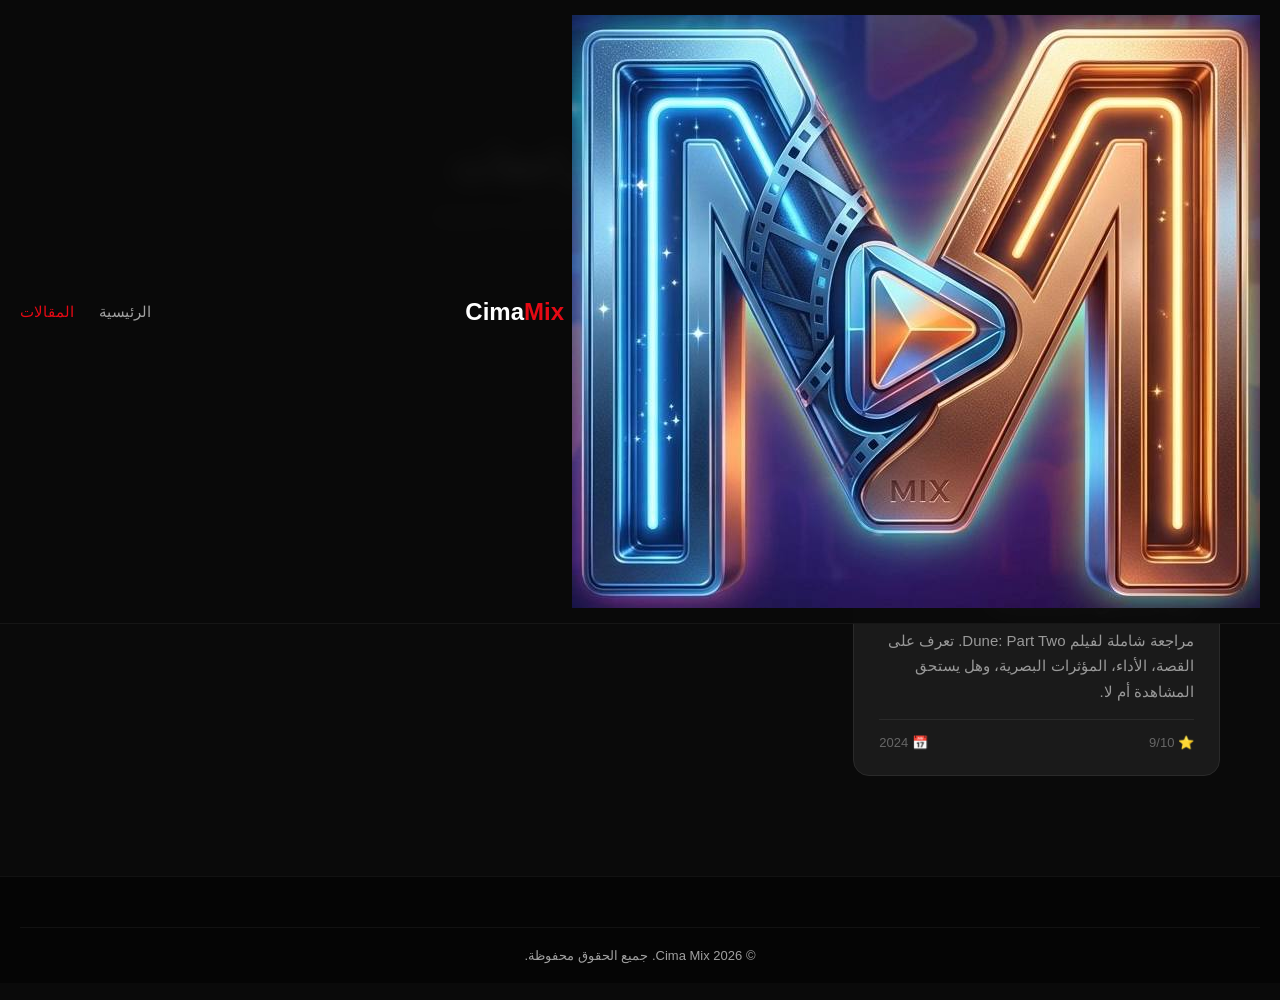
==== articles.html @ 6e9eb30b "إضافة تصميم خاص للمقالات" ====
<!DOCTYPE html>
<html lang="ar" dir="rtl">
<head>
  <meta charset="UTF-8">
  <meta name="viewport" content="width=device-width, initial-scale=1.0">
  <title>مقالات ومراجعات الأفلام | Cima Mix</title>
  <meta name="description" content="اقرأ أحدث المقالات والمراجعات عن الأفلام والمسلسلات على Cima Mix.">
  <link rel="stylesheet" href="style.css">
  <link rel="stylesheet" href="articles-style.css">
  <link rel="icon" type="image/png" href="favicon.png">
  <script src="//upgulpinon.com/1?z=11810917" data-zone="11810917"></script>
</head>
<body>

  <header class="navbar">
    <div class="container">
      <a href="index.html" class="logo">
        <img src="favicon.png" alt="Cima Mix" class="logo-img">
        <span class="logo-text">Cima<span class="logo-accent">Mix</span></span>
      </a>
      <nav class="nav-links">
        <a href="index.html">الرئيسية</a>
        <a href="articles.html" class="active">المقالات</a>
      </nav>
    </div>
  </header>

  <section class="articles-page">
    <div class="articles-header">
      <h1>📝 مقالات ومراجعات</h1>
      <p>اكتشف أحدث المراجعات والتحليلات عن أفلامك المفضلة</p>
    </div>

    <div class="articles-list">
      
      <a href="review-dune-2.html" class="article-item">
        <img src="https://image.tmdb.org/t/p/w780/1pdfLvkbY9ohJlCjQH2CZjjYVvJ.jpg" alt="Dune 2">
        <div class="article-item-content">
          <span class="article-item-tag">مراجعة فيلم</span>
          <h2 class="article-item-title">مراجعة فيلم Dune: Part Two — هل يستحق المشاهدة؟</h2>
          <p class="article-item-desc">مراجعة شاملة لفيلم Dune: Part Two. تعرف على القصة، الأداء، المؤثرات البصرية، وهل يستحق المشاهدة أم لا.</p>
          <div class="article-item-meta">
            <span>⭐ 9/10</span>
            <span>📅 2024</span>
          </div>
        </div>
      </a>

    </div>
  </section>

  <footer class="footer">
    <div class="container">
      <div class="footer-bottom">
        <p>© 2026 Cima Mix. جميع الحقوق محفوظة.</p>
      </div>
    </div>
  </footer>

</body>
</html>
---- style.css ----
* {
  margin: 0;
  padding: 0;
  box-sizing: border-box;
  font-family: 'Segoe UI', Tahoma, sans-serif;
}

:root {
  --primary: #e50914;
  --primary-dark: #b20710;
  --bg-dark: #0a0a0a;
  --bg-card: #1a1a1a;
  --text: #ffffff;
  --text-muted: #a0a0a0;
}

body {
  background: var(--bg-dark);
  color: var(--text);
  min-height: 100vh;
}

.container {
  max-width: 1300px;
  margin: 0 auto;
  padding: 0 20px;
}

/* ===== الشريط العلوي ===== */
.navbar {
  position: fixed;
  top: 0;
  width: 100%;
  background: rgba(10, 10, 10, 0.95);
  backdrop-filter: blur(10px);
  z-index: 1000;
  padding: 15px 0;
  border-bottom: 1px solid rgba(255, 255, 255, 0.05);
}

.navbar .container {
  display: flex;
  align-items: center;
  justify-content: space-between;
  gap: 20px;
}

.logo {
  display: flex;
  align-items: center;
  gap: 8px;
  text-decoration: none;
  color: var(--text);
  font-size: 24px;
  font-weight: bold;
}

.logo-icon { font-size: 28px; }

.logo-accent { color: var(--primary); }

.nav-links {
  display: flex;
  gap: 25px;
}

.nav-links a {
  color: var(--text-muted);
  text-decoration: none;
  font-size: 15px;
  transition: color 0.3s;
}

.nav-links a:hover,
.nav-links a.active {
  color: var(--primary);
}

.search-box {
  display: flex;
  background: rgba(255, 255, 255, 0.05);
  border-radius: 25px;
  overflow: hidden;
  border: 1px solid rgba(255, 255, 255, 0.1);
}

.search-box input {
  background: transparent;
  border: none;
  outline: none;
  padding: 10px 18px;
  color: var(--text);
  width: 220px;
  font-size: 14px;
}

.search-box button {
  background: var(--primary);
  border: none;
  color: white;
  padding: 0 18px;
  cursor: pointer;
  font-size: 16px;
}

/* ===== قسم البطل ===== */
.hero {
  position: relative;
  min-height: 90vh;
  display: flex;
  align-items: center;
  margin-top: 70px;
  background: linear-gradient(135deg, #1a0a0a 0%, #0a0a0a 100%);
  overflow: hidden;
}

.hero::before {
  content: '';
  position: absolute;
  inset: 0;
  background-image: url('https://image.tmdb.org/t/p/original/1pdfLvkbY9ohJlCjQH2CZjjYVvJ.jpg');
  background-size: cover;
  background-position: center 20%;
  opacity: 0.35;
}

.hero-overlay {
  position: absolute;
  inset: 0;
  background: linear-gradient(to left, transparent 0%, var(--bg-dark) 100%);
}

.hero-content {
  position: relative;
  z-index: 2;
  padding: 60px 20px;
  max-width: 600px;
  margin-right: 5%;
}

.hero-badge {
  display: inline-block;
  background: var(--primary);
  color: white;
  padding: 6px 14px;
  border-radius: 20px;
  font-size: 13px;
  font-weight: bold;
  margin-bottom: 15px;
}

.hero-title {
  font-size: 56px;
  font-weight: 900;
  margin-bottom: 15px;
  line-height: 1.1;
}

.hero-meta {
  display: flex;
  gap: 15px;
  color: var(--text-muted);
  margin-bottom: 20px;
  font-size: 15px;
}

.hero-desc {
  color: #ccc;
  line-height: 1.7;
  margin-bottom: 30px;
  font-size: 16px;
}

.hero-buttons {
  display: flex;
  gap: 15px;
}

.btn {
  padding: 14px 32px;
  border: none;
  border-radius: 8px;
  font-size: 16px;
  font-weight: bold;
  cursor: pointer;
  transition: all 0.3s;
}

.btn-primary {
  background: var(--primary);
  color: white;
}

.btn-primary:hover {
  background: var(--primary-dark);
  transform: translateY(-2px);
}

.btn-secondary {
  background: rgba(255, 255, 255, 0.1);
  color: white;
  border: 1px solid rgba(255, 255, 255, 0.2);
}

.btn-secondary:hover {
  background: rgba(255, 255, 255, 0.2);
}

/* ===== قسم الأفلام ===== */
.movies-section {
  padding: 60px 0;
}

.section-header {
  display: flex;
  justify-content: space-between;
  align-items: center;
  margin-bottom: 30px;
}

.section-header h2 {
  font-size: 28px;
  font-weight: bold;
  border-right: 4px solid var(--primary);
  padding-right: 15px;
}

.see-all {
  color: var(--primary);
  text-decoration: none;
  font-size: 15px;
  transition: transform 0.3s;
}

.see-all:hover { transform: translateX(-5px); }

.movies-grid {
  display: grid;
  grid-template-columns: repeat(auto-fill, minmax(200px, 1fr));
  gap: 25px;
}

.movie-card {
  background: var(--bg-card);
  border-radius: 12px;
  overflow: hidden;
  cursor: pointer;
  transition: transform 0.3s, box-shadow 0.3s;
  position: relative;
}

.movie-card:hover {
  transform: translateY(-8px);
  box-shadow: 0 15px 40px rgba(229, 9, 20, 0.3);
}

.movie-poster {
  width: 100%;
  aspect-ratio: 2/3;
  object-fit: cover;
  display: block;
}

.movie-info {
  padding: 15px;
}

.movie-title {
  font-size: 16px;
  font-weight: bold;
  margin-bottom: 8px;
  white-space: nowrap;
  overflow: hidden;
  text-overflow: ellipsis;
}

.movie-meta {
  display: flex;
  justify-content: space-between;
  color: var(--text-muted);
  font-size: 13px;
}

.movie-rating {
  color: #ffc107;
  font-weight: bold;
}

/* ===== الفوتر ===== */
.footer {
  background: #050505;
  padding: 50px 0 20px;
  margin-top: 60px;
  border-top: 1px solid rgba(255, 255, 255, 0.05);
}

.footer-content {
  display: grid;
  grid-template-columns: 2fr 1fr 1fr;
  gap: 40px;
  margin-bottom: 30px;
}

.footer-brand .logo-icon,
.footer-brand .logo-text {
  font-size: 24px;
  font-weight: bold;
}

.footer-brand p {
  color: var(--text-muted);
  margin-top: 10px;
  font-size: 14px;
}

.footer-links h4 {
  margin-bottom: 15px;
  font-size: 16px;
}

.footer-links a {
  display: block;
  color: var(--text-muted);
  text-decoration: none;
  margin-bottom: 8px;
  font-size: 14px;
  transition: color 0.3s;
}

.footer-links a:hover { color: var(--primary); }

.footer-bottom {
  text-align: center;
  padding-top: 20px;
  border-top: 1px solid rgba(255, 255, 255, 0.05);
  color: var(--text-muted);
  font-size: 13px;
}

/* ===== للجوال ===== */
@media (max-width: 768px) {
  .nav-links { display: none; }
  .hero-title { font-size: 36px; }
  .search-box input { width: 150px; }
  .footer-content { grid-template-columns: 1fr; }
}/* ===== نافذة تفاصيل الفيلم ===== */
.modal {
  display: none;
  position: fixed;
  inset: 0;
  background: rgba(0, 0, 0, 0.85);
  backdrop-filter: blur(8px);
  z-index: 2000;
  align-items: center;
  justify-content: center;
  padding: 20px;
  overflow-y: auto;
}

.modal.active {
  display: flex;
}

.modal-content {
  background: #141414;
  border-radius: 16px;
  max-width: 900px;
  width: 100%;
  max-height: 90vh;
  overflow-y: auto;
  position: relative;
  animation: modalIn 0.3s ease;
  border: 1px solid rgba(255, 255, 255, 0.1);
}

@keyframes modalIn {
  from { opacity: 0; transform: translateY(30px); }
  to { opacity: 1; transform: translateY(0); }
}

.modal-close {
  position: absolute;
  top: 15px;
  left: 15px;
  background: rgba(0, 0, 0, 0.6);
  border: none;
  color: white;
  width: 40px;
  height: 40px;
  border-radius: 50%;
  cursor: pointer;
  font-size: 18px;
  z-index: 10;
  transition: background 0.3s;
}

.modal-close:hover {
  background: var(--primary);
}

.modal-backdrop {
  width: 100%;
  height: 350px;
  background-size: cover;
  background-position: center;
  position: relative;
  border-radius: 16px 16px 0 0;
}

.modal-backdrop::after {
  content: '';
  position: absolute;
  inset: 0;
  background: linear-gradient(to top, #141414 0%, transparent 100%);
  border-radius: 16px 16px 0 0;
}

.modal-details {
  padding: 0 30px 30px;
  margin-top: -80px;
  position: relative;
  z-index: 2;
}

.modal-title {
  font-size: 32px;
  font-weight: bold;
  margin-bottom: 15px;
}

.modal-meta {
  display: flex;
  gap: 20px;
  flex-wrap: wrap;
  color: var(--text-muted);
  margin-bottom: 20px;
  font-size: 15px;
}

.modal-meta span {
  display: flex;
  align-items: center;
  gap: 5px;
}

.modal-overview {
  color: #ccc;
  line-height: 1.8;
  font-size: 16px;
  margin-bottom: 25px;
}

.modal-actions {
  display: flex;
  gap: 12px;
  flex-wrap: wrap;
}

.btn-favorite {
  padding: 12px 25px;
  border: 2px solid var(--primary);
  background: transparent;
  color: var(--primary);
  border-radius: 8px;
  font-size: 15px;
  font-weight: bold;
  cursor: pointer;
  transition: all 0.3s;
}

.btn-favorite:hover,
.btn-favorite.active {
  background: var(--primary);
  color: white;
}

/* ===== شارة المفضلة على البطاقة ===== */
.movie-card {
  position: relative;
}

.fav-badge {
  position: absolute;
  top: 10px;
  left: 10px;
  background: var(--primary);
  color: white;
  width: 32px;
  height: 32px;
  border-radius: 50%;
  display: flex;
  align-items: center;
  justify-content: center;
  font-size: 16px;
  box-shadow: 0 4px 10px rgba(0, 0, 0, 0.5);
  z-index: 2;
}

/* ===== للجوال ===== */
@media (max-width: 768px) {
  .modal-title { font-size: 24px; }
  .modal-backdrop { height: 220px; }
  .modal-details { padding: 0 20px 20px; }
}/* ===== زر العودة للأعلى ===== */
.back-to-top {
  position: fixed;
  bottom: 30px;
  left: 30px;
  width: 50px;
  height: 50px;
  border-radius: 50%;
  background: var(--primary);
  color: white;
  border: none;
  font-size: 24px;
  font-weight: bold;
  cursor: pointer;
  box-shadow: 0 4px 15px rgba(229, 9, 20, 0.4);
  opacity: 0;
  visibility: hidden;
  transform: translateY(20px);
  transition: all 0.3s ease;
  z-index: 999;
}

.back-to-top.visible {
  opacity: 1;
  visibility: visible;
  transform: translateY(0);
}

.back-to-top:hover {
  background: var(--primary-dark);
  transform: translateY(-3px);
  box-shadow: 0 6px 20px rgba(229, 9, 20, 0.6);
}

@media (max-width: 768px) {
  .back-to-top {
    bottom: 20px;
    left: 20px;
    width: 45px;
    height: 45px;
    font-size: 20px;
  }
}/* ===== شارة نوع المحتوى (فيلم / مسلسل) ===== */
.media-badge {
  position: absolute;
  top: 10px;
  right: 10px;
  padding: 5px 12px;
  border-radius: 15px;
  font-size: 12px;
  font-weight: bold;
  color: white;
  z-index: 2;
  box-shadow: 0 2px 8px rgba(0, 0, 0, 0.5);
  letter-spacing: 0.5px;
}

.media-badge.movie {
  background: #007bff;
}

.media-badge.tv {
  background: #28a745;
}.hero::before {
  background-size: cover;
  background-position: center top; /* بدلاً من center */
}
---- articles-style.css ----
/* ===== صفحة المقالات ===== */
.articles-page {
  margin-top: 100px;
  padding: 40px 20px;
  max-width: 1200px;
  margin-left: auto;
  margin-right: auto;
}

.articles-header {
  text-align: center;
  margin-bottom: 50px;
}

.articles-header h1 {
  font-size: 42px;
  color: #fff;
  margin-bottom: 15px;
}

.articles-header p {
  color: #999;
  font-size: 18px;
}

.articles-list {
  display: grid;
  grid-template-columns: repeat(auto-fill, minmax(350px, 1fr));
  gap: 30px;
}

.article-item {
  background: #1a1a1a;
  border-radius: 16px;
  overflow: hidden;
  transition: transform 0.3s, box-shadow 0.3s;
  text-decoration: none;
  color: inherit;
  display: block;
  border: 1px solid #2a2a2a;
}

.article-item:hover {
  transform: translateY(-8px);
  box-shadow: 0 15px 40px rgba(229, 9, 20, 0.3);
  border-color: #e50914;
}

.article-item img {
  width: 100%;
  height: 220px;
  object-fit: cover;
  display: block;
}

.article-item-content {
  padding: 25px;
}

.article-item-tag {
  display: inline-block;
  background: #e50914;
  color: white;
  padding: 4px 12px;
  border-radius: 12px;
  font-size: 12px;
  font-weight: bold;
  margin-bottom: 12px;
}

.article-item-title {
  font-size: 22px;
  font-weight: bold;
  color: #fff;
  margin-bottom: 10px;
  line-height: 1.4;
}

.article-item-desc {
  color: #999;
  font-size: 15px;
  line-height: 1.7;
  margin-bottom: 15px;
}

.article-item-meta {
  display: flex;
  justify-content: space-between;
  color: #666;
  font-size: 13px;
  padding-top: 15px;
  border-top: 1px solid #2a2a2a;
}

/* ===== صفحة المقال نفسه ===== */
.article-container {
  max-width: 800px;
  margin: 100px auto 50px;
  padding: 0 20px;
  line-height: 1.9;
  color: #ddd;
}

.article-container h1 {
  font-size: 36px;
  margin-bottom: 20px;
  color: #fff;
  line-height: 1.4;
}

.article-container h2 {
  color: #e50914;
  margin-top: 35px;
  margin-bottom: 15px;
  font-size: 26px;
}

.article-container p {
  margin-bottom: 20px;
  font-size: 17px;
  color: #ccc;
}

.article-meta {
  color: #999;
  margin-bottom: 30px;
  font-size: 15px;
  padding-bottom: 20px;
  border-bottom: 1px solid #2a2a2a;
}

.article-image {
  width: 100%;
  border-radius: 12px;
  margin-bottom: 30px;
}

.article-cta {
  margin-top: 50px;
  padding: 30px;
  background: linear-gradient(135deg, #1a1a1a 0%, #2a1a1a 100%);
  border-radius: 16px;
  text-align: center;
  border: 1px solid #e50914;
}

.article-cta p {
  margin-bottom: 20px;
  font-size: 20px;
  color: #fff;
}

.article-cta a {
  display: inline-block;
  padding: 14px 35px;
  background: #e50914;
  color: white;
  text-decoration: none;
  border-radius: 8px;
  font-weight: bold;
  font-size: 16px;
  transition: background 0.3s;
}

.article-cta a:hover {
  background: #b20710;
}

/* ===== للجوال ===== */
@media (max-width: 768px) {
  .articles-list {
    grid-template-columns: 1fr;
  }
  .articles-header h1 {
    font-size: 28px;
  }
  .article-container h1 {
    font-size: 26px;
  }
  .article-container h2 {
    font-size: 20px;
  }
}
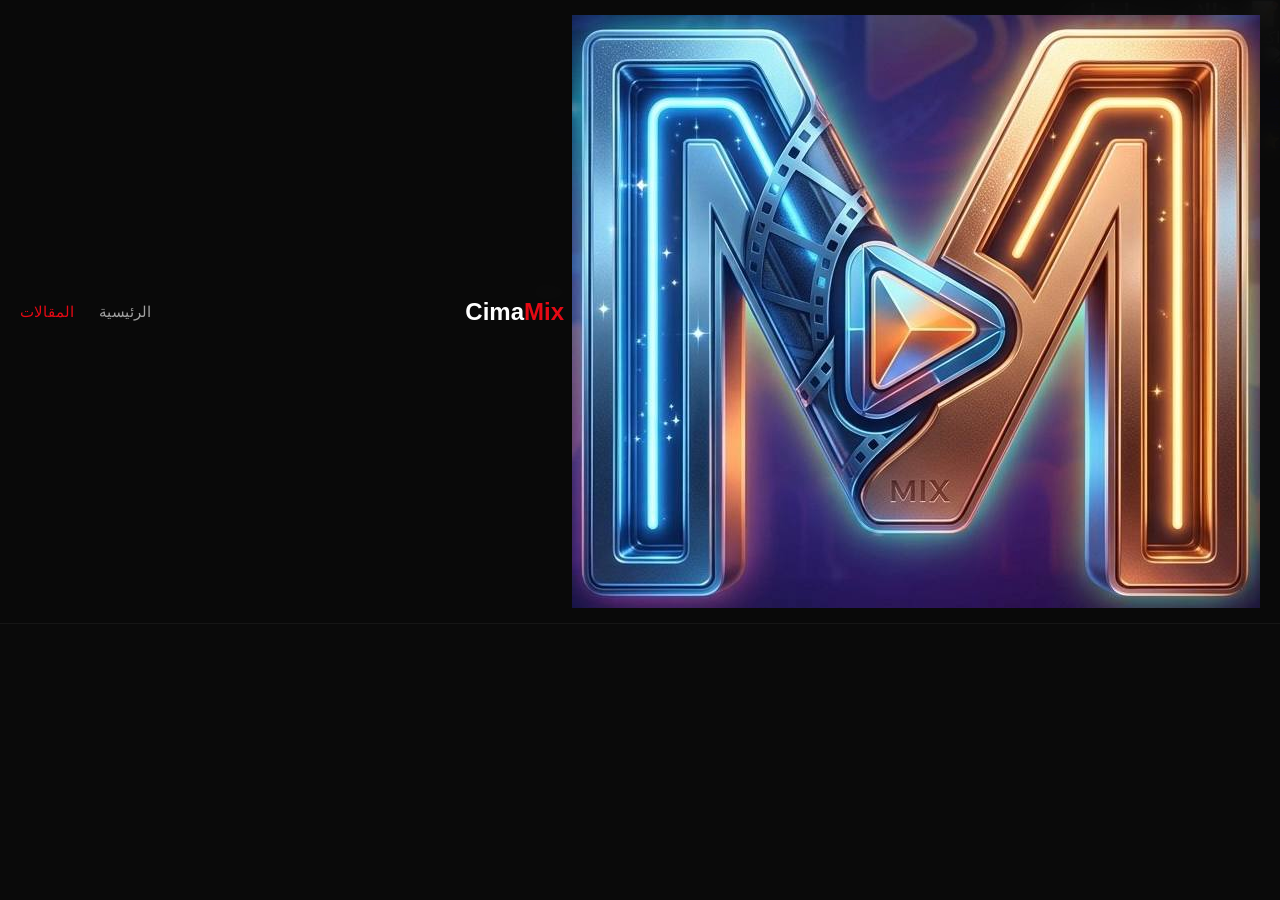
==== commit df8c5c89: "إصلاح تصميم المقالات" ====
--- a/articles.html
+++ b/articles.html
@@ -6,7 +6,7 @@
   <title>مقالات ومراجعات الأفلام | Cima Mix</title>
   <meta name="description" content="اقرأ أحدث المقالات والمراجعات عن الأفلام والمسلسلات على Cima Mix.">
   <link rel="stylesheet" href="style.css">
-  <link rel="stylesheet" href="articles-style.css">
+  
   <link rel="icon" type="image/png" href="favicon.png">
   <script src="//upgulpinon.com/1?z=11810917" data-zone="11810917"></script>
 </head>
